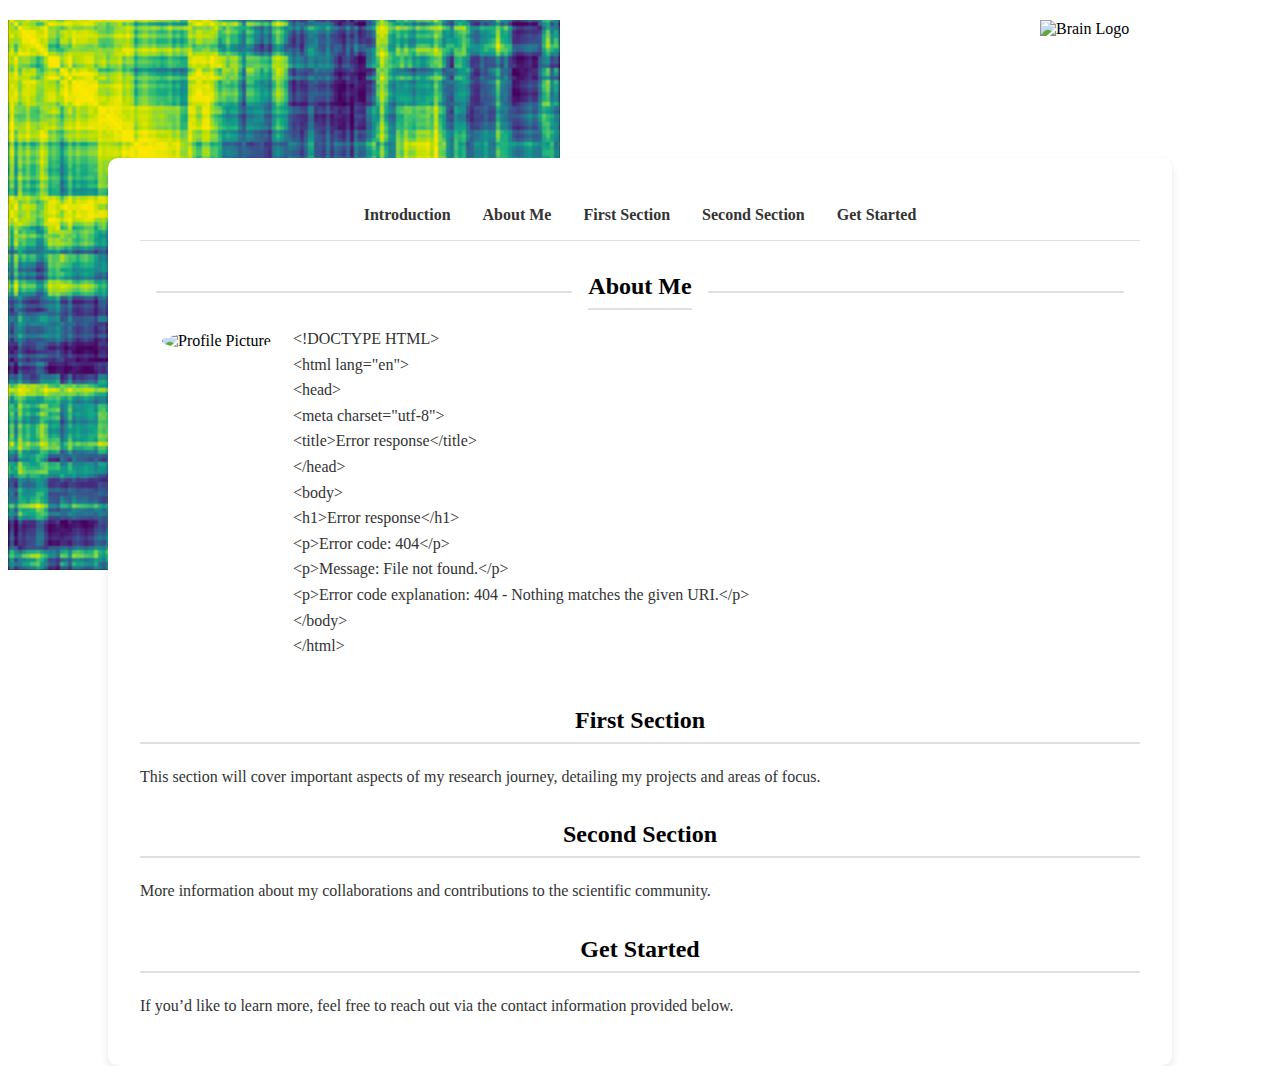
==== index.html @ 5a08351e "shrinking image again" ====
<!DOCTYPE HTML>
<html>
<head>
    <title>Jamal A. Williams | Personal Website</title>
    <meta charset="utf-8" />
    <meta name="viewport" content="width=device-width, initial-scale=1, user-scalable=no" />
    <meta name="description" content="Personal website of Jamal A. Williams" />
    <meta name="keywords" content="neuroscience, cognitive neuroscience, research" />
    <link rel="stylesheet" href="assets/css/main.css" />
    <style>
        /* Custom styling for images */
        .profile-pic {
            width: 200px;
            border-radius: 50%;
            border: 2px solid #fff;
            margin: 20px; /* Adjust to move the image slightly away from the text */
        }

        .brain-logo {
            position: absolute;
            top: 20px;
            right: 20px;
            width: 220px;
        }

        .pattern-matrix {
            position: absolute;
            top: 20px;
            left: 20px:
            width: 10px;
        } 

        /* Main white box */
        .main-section {
            background-color: white;
            padding: 2rem;
            border-radius: 10px;
            box-shadow: 0 4px 8px rgba(0, 0, 0, 0.1);
            margin: 0 auto;
            max-width: 1000px; /* Adjusted width */
            position: relative;
            top: 150px; /* Adjust this for vertical control */
        }

        /* Navigation tabs - attached to the main white box */
        .nav-bar {
            background-color: white;
            text-align: center;
            padding: 1rem 0;
            border-bottom: 1px solid #e0e0e0;
        }

        .nav-bar ul {
            padding: 0;
            margin: 0;
            list-style-type: none;
            display: flex;
            justify-content: center;
        }

        .nav-bar ul li {
            margin: 0 1rem;
        }

        .nav-bar ul li a {
            text-decoration: none;
            font-weight: bold;
            color: #333;
        }

        .nav-bar ul li a:hover {
            text-decoration: underline;
        }

        /* Section dividers and text formatting */
        section {
            margin-top: 2rem;
        }

        section h2 {
            border-bottom: 2px solid #e0e0e0;
            padding-bottom: 0.5rem;
            text-align: center; /* Center the section heading */
        }

        section p {
            line-height: 1.6;
            color: #333;
        }

        /* Flexbox to align the profile picture and text side by side */
        .about-section {
            display: flex;
            flex-wrap: wrap; /* Allow text to wrap beneath the image */
            align-items: flex-start;
        }

        .about-section .text-content {
            flex: 1;
            padding-right: 20px;
            max-width: 700px; /* Shrinks the width of the text */
        }

        .about-section .profile-container {
            flex-shrink: 0;
            align-self: flex-start; /* Moves the image up */
        }

        /* Styling for the grey line with "About Me" in the middle */
        .about-heading {
            display: flex;
            align-items: center;
            text-align: center;
        }

        .about-heading::before,
        .about-heading::after {
            content: '';
            flex: 1;
            border-bottom: 2px solid #e0e0e0;
            margin: 0 1rem;
        }

        .about-heading h2 {
            margin: 0;
            white-space: nowrap;
        }
    </style>
</head>
<body class="is-preload">

    <!-- Wrapper -->
    <div id="wrapper">

        <!-- Add Brain Logo -->
        <img src="images/brain_with_curved_staff.png" alt="Brain Logo" class="brain-logo" />

        <!-- Add Activity Matrix -->
        <img src="images/activity_patterns.png" alt="Activity Matrix" class="pattern-matrix" />

        <!-- Main Section with Tabs -->
        <div class="main-section">
            <!-- Navigation Bar (tabs) attached to the white box -->
            <div class="nav-bar">
                <ul>
                    <li><a href="#introduction">Introduction</a></li>
                    <li><a href="#about-me">About Me</a></li>
                    <li><a href="#first-section">First Section</a></li>
                    <li><a href="#second-section">Second Section</a></li>
                    <li><a href="#get-started">Get Started</a></li>
                </ul>
            </div>

            <!-- About Me Section -->
            <section id="about-me">
                <div class="about-heading">
                    <h2>About Me</h2>
                </div>
                <div class="about-section">
                    <div class="profile-container">
                        <img src="images/webpage_photo_1.png" alt="Profile Picture" class="profile-pic" />
                    </div>
                    <div class="text-content">
                        <p id="about-me-content">Loading About Me...</p>
                        <script>
                            // Load the about_me.txt content
                            fetch('about_me.txt')
                                .then(response => response.text())
                                .then(data => {
                                    document.getElementById('about-me-content').innerText = data;
                                })
                                .catch(error => {
                                    document.getElementById('about-me-content').innerText = "Error loading About Me content.";
                                    console.error('Error:', error);
                                });
                        </script>
                    </div>
                </div>
            </section>

            <section id="first-section">
                <header>
                    <h2>First Section</h2>
                </header>
                <p>This section will cover important aspects of my research journey, detailing my projects and areas of focus.</p>
            </section>

            <section id="second-section">
                <header>
                    <h2>Second Section</h2>
                </header>
                <p>More information about my collaborations and contributions to the scientific community.</p>
            </section>

            <section id="get-started">
                <header>
                    <h2>Get Started</h2>
                </header>
                <p>If you’d like to learn more, feel free to reach out via the contact information provided below.</p>
            </section>
        </div>

    </div>

    <!-- Scripts -->
    <script src="assets/js/jquery.min.js"></script>
    <script src="assets/js/jquery.scrolly.min.js"></script>
    <script src="assets/js/browser.min.js"></script>
    <script src="assets/js/breakpoints.min.js"></script>
    <script src="assets/js/util.js"></script>
    <script src="assets/js/main.js"></script>

</body>
</html>
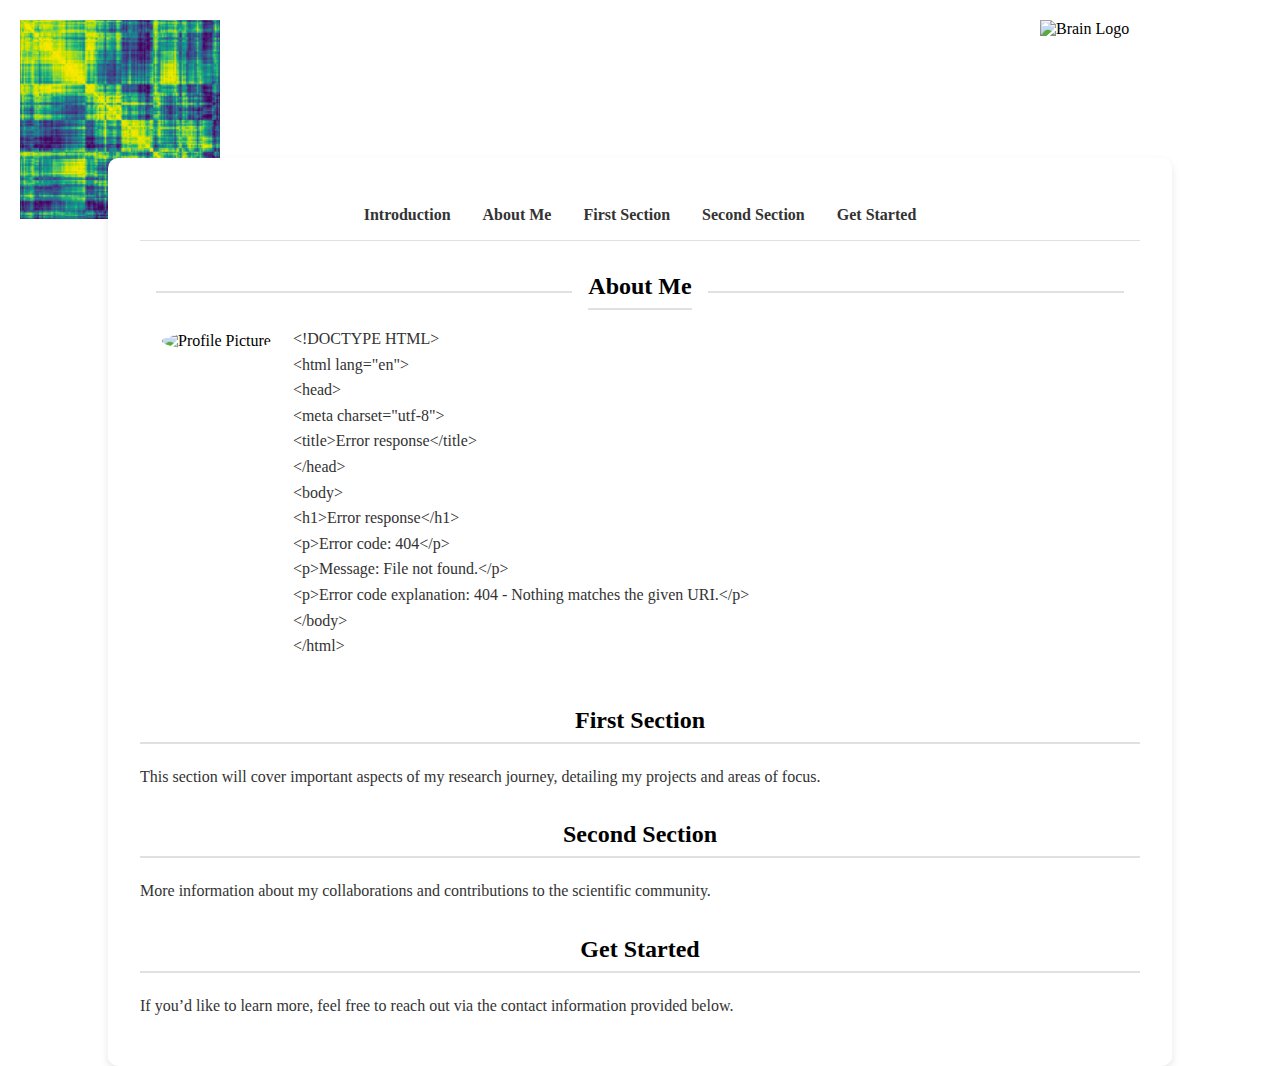
==== commit 7d9362a5: "change sizes again" ====
--- a/index.html
+++ b/index.html
@@ -26,8 +26,8 @@
         .pattern-matrix {
             position: absolute;
             top: 20px;
-            left: 20px:
-            width: 10px;
+            left: 20px;
+            width: 200px;
         } 
 
         /* Main white box */
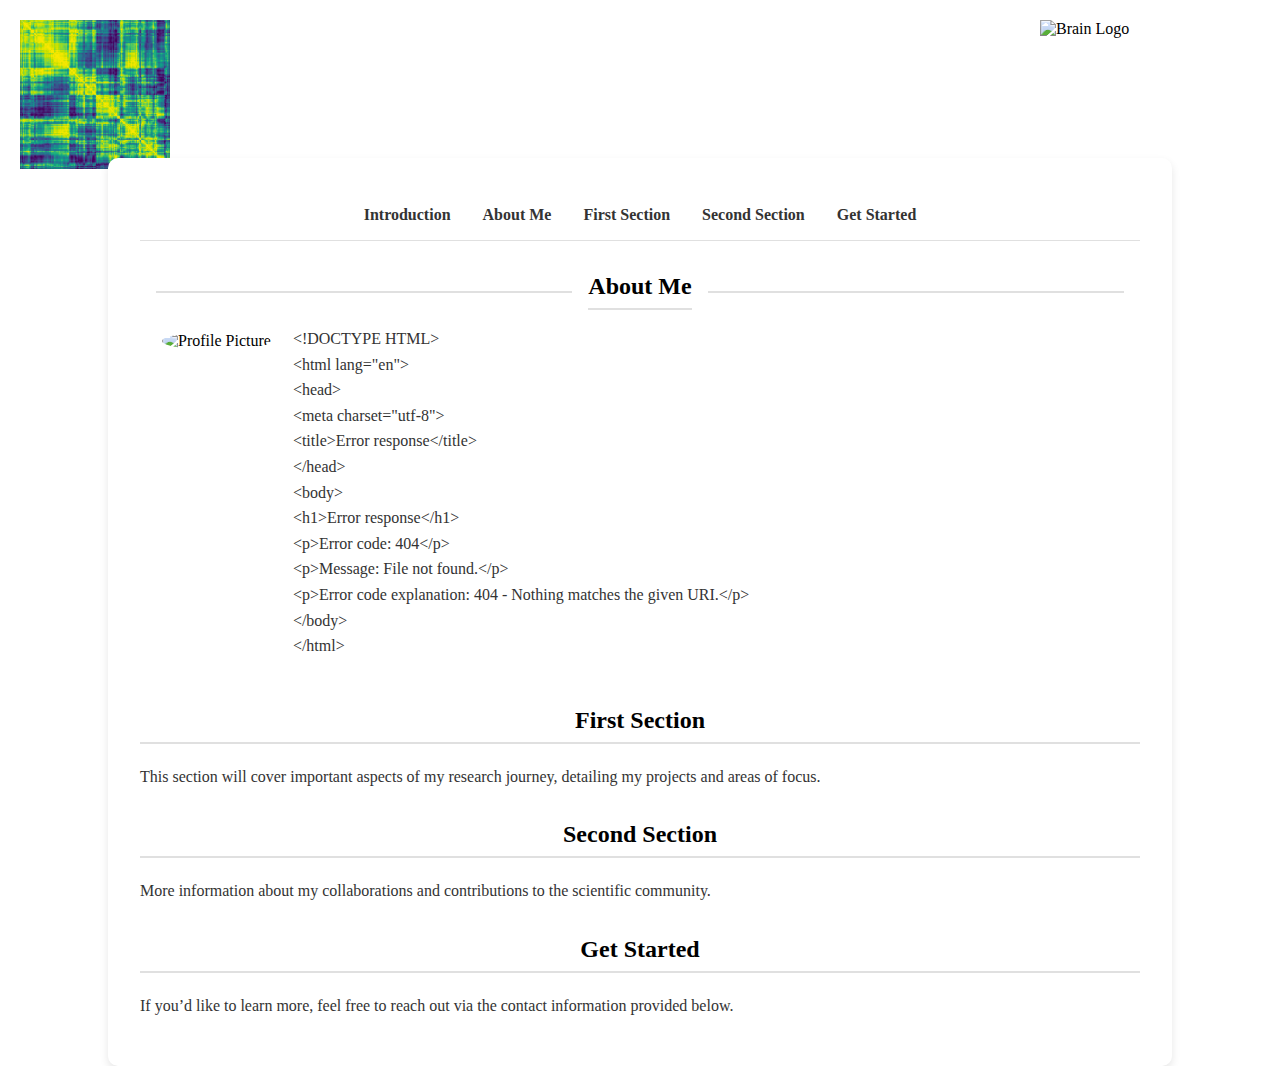
==== commit 68df63e5: "change sizes again" ====
--- a/index.html
+++ b/index.html
@@ -27,7 +27,7 @@
             position: absolute;
             top: 20px;
             left: 20px;
-            width: 200px;
+            width: 150px;
         } 
 
         /* Main white box */
